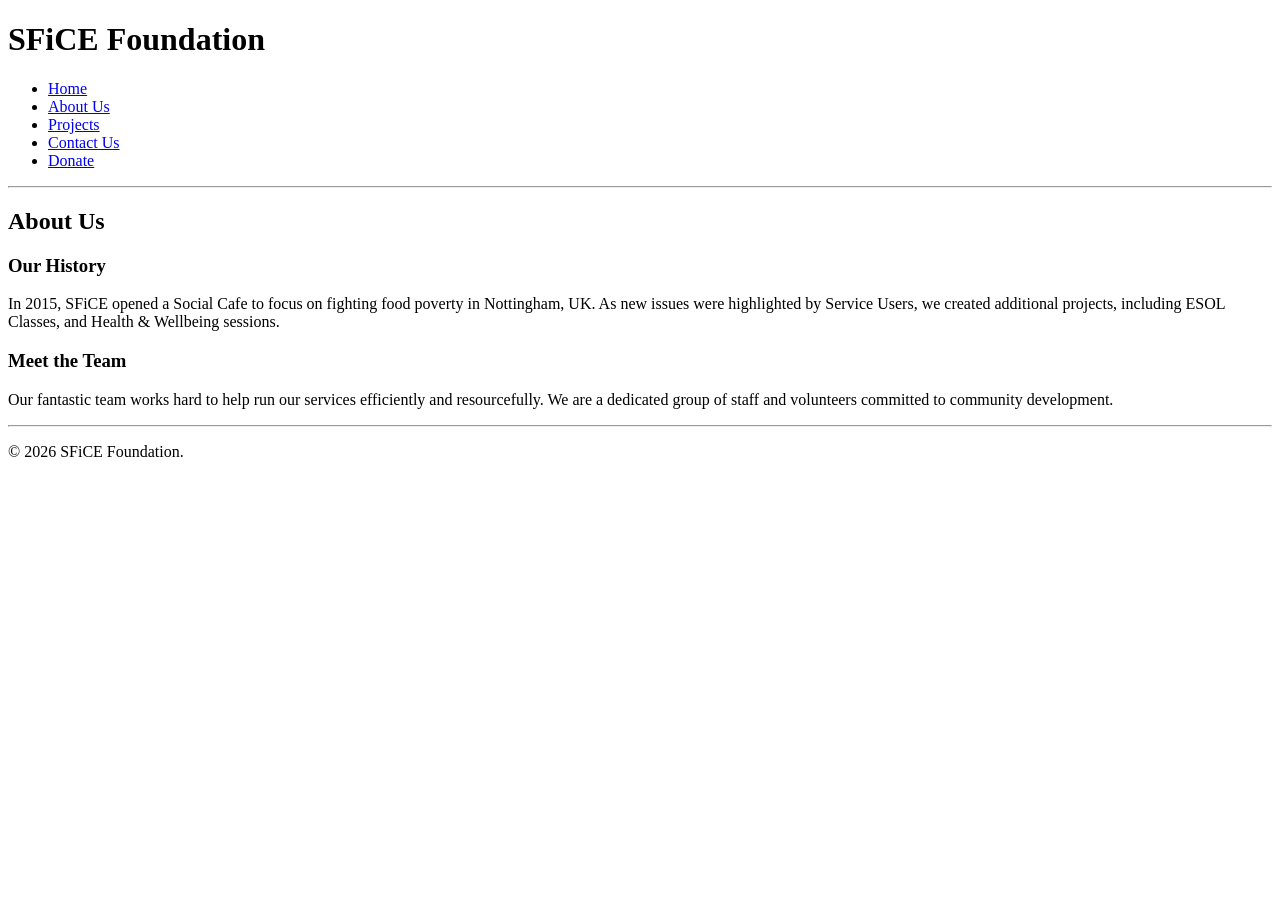
==== Sfice/about.html @ 2fa1c174 "Add files via upload" ====
<!DOCTYPE html>
<html lang="en">
<head>
    <meta charset="UTF-8">
    <title>About Us - SFiCE Foundation</title>
</head>
<body>
    <header>
        <h1>SFiCE Foundation</h1>
        <nav>
            <ul>
                <li><a href="index.html">Home</a></li>
                <li><a href="about.html">About Us</a></li>
                <li><a href="projects.html">Projects</a></li>
                <li><a href="contact.html">Contact Us</a></li>
                <li><a href="donate.html">Donate</a></li>
            </ul>
        </nav>
    </header>
    <hr>
    <main>
        <h2>About Us</h2>
        <section>
            <h3>Our History</h3>
            <p>In 2015, SFiCE opened a Social Cafe to focus on fighting food poverty in Nottingham, UK. As new issues were highlighted by Service Users, we created additional projects, including ESOL Classes, and Health & Wellbeing sessions.</p>
        </section>
        <section>
            <h3>Meet the Team</h3>
            <p>Our fantastic team works hard to help run our services efficiently and resourcefully. We are a dedicated group of staff and volunteers committed to community development.</p>
        </section>
    </main>
    <hr>
    <footer>
        <p>&copy; 2026 SFiCE Foundation.</p>
    </footer>
</body>
</html>
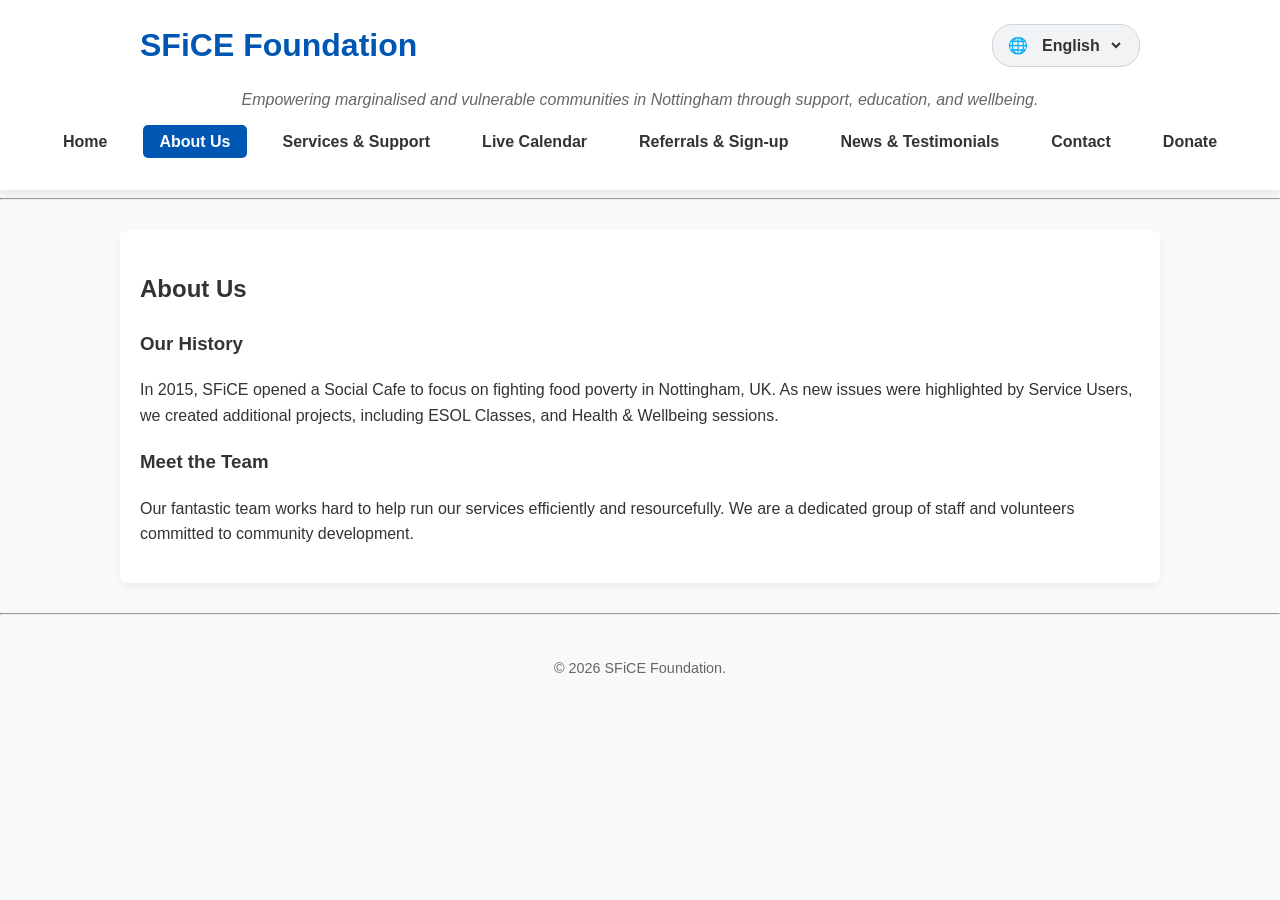
==== commit b1b53db4: "Index and about done" ====
--- a/Sfice/about.html
+++ b/Sfice/about.html
@@ -2,17 +2,41 @@
 <html lang="en">
 <head>
     <meta charset="UTF-8">
-    <title>About Us - SFiCE Foundation</title>
+    <meta name="viewport" content="width=device-width, initial-scale=1.0">
+    <title>SFiCE Foundation - Supporting Nottingham Communities</title>
+
+    <link rel="stylesheet" href="style.css">
+
 </head>
 <body>
     <header>
-        <h1>SFiCE Foundation</h1>
-        <nav>
+        <div class="header-top">
+            <h1>SFiCE Foundation</h1>
+            
+            <div class="custom-translate-wrapper">
+                <span>🌐</span>
+                <select id="customLanguageSelect" onchange="translatePage(this.value)">
+                    <option value="en">English</option>
+                    <option value="es">Español</option>
+                    <option value="ur">اردو</option>
+                    <option value="pl">Polski</option>
+                    <option value="ar">العربية</option>
+                    <option value="fr">Français</option>
+                </select>
+            </div>
+        </div>
+        
+        <p class="tagline">Empowering marginalised and vulnerable communities in Nottingham through support, education, and wellbeing.</p>
+        
+        <nav aria-label="Main Navigation">
             <ul>
-                <li><a href="index.html">Home</a></li>
-                <li><a href="about.html">About Us</a></li>
-                <li><a href="projects.html">Projects</a></li>
-                <li><a href="contact.html">Contact Us</a></li>
+                <li><a href="index.html" >Home</a></li>
+                <li><a href="about.html" aria-current="page">About Us</a></li>
+                <li><a href="projects.html">Services & Support</a></li>
+                <li><a href="calendar.html">Live Calendar</a></li>
+                <li><a href="referral.html">Referrals & Sign-up</a></li>
+                <li><a href="blog.html">News & Testimonials</a></li>
+                <li><a href="contact.html">Contact</a></li>
                 <li><a href="donate.html">Donate</a></li>
             </ul>
         </nav>
@@ -33,5 +57,10 @@
     <footer>
         <p>&copy; 2026 SFiCE Foundation.</p>
     </footer>
+
+    <div id="google_translate_element"></div>
+
+    <script src="translate.js"></script>
+    <script type="text/javascript" src="https://translate.google.com/translate_a/element.js?cb=googleTranslateElementInit"></script>
 </body>
 </html>
--- a/Sfice/style.css
+++ b/Sfice/style.css
@@ -0,0 +1,109 @@
+
+        /* --- 1. MODERN WEBSITE DESIGN --- */
+        :root {
+            --primary-color: #0056b3;
+            --text-color: #333;
+            --bg-color: #f8f9fa;
+        }
+        
+        body {
+            font-family: 'Segoe UI', Tahoma, Geneva, Verdana, sans-serif;
+            color: var(--text-color);
+            line-height: 1.6;
+            margin: 0;
+            padding: 0;
+            background-color: var(--bg-color);
+        }
+
+        header {
+            background-color: white;
+            padding: 20px;
+            box-shadow: 0 2px 10px rgba(0,0,0,0.1);
+        }
+
+        .header-top {
+            display: flex;
+            justify-content: space-between;
+            align-items: center;
+            max-width: 1000px;
+            margin: 0 auto;
+        }
+
+        h1 { margin: 0; color: var(--primary-color); }
+        .tagline { text-align: center; color: #666; font-style: italic; }
+
+        /* Navigation Menu */
+        nav ul {
+            list-style: none;
+            padding: 0;
+            display: flex;
+            justify-content: center;
+            gap: 20px;
+            flex-wrap: wrap;
+        }
+        
+        nav a {
+            text-decoration: none;
+            color: var(--text-color);
+            font-weight: bold;
+            padding: 8px 16px;
+            border-radius: 5px;
+            transition: background-color 0.3s;
+        }
+        
+        nav a:hover, nav a[aria-current="page"] {
+            background-color: var(--primary-color);
+            color: white;
+        }
+
+        main {
+            max-width: 1000px;
+            margin: 30px auto;
+            padding: 20px;
+            background: white;
+            border-radius: 8px;
+            box-shadow: 0 4px 6px rgba(0,0,0,0.05);
+        }
+
+        footer {
+            text-align: center;
+            padding: 20px;
+            color: #666;
+            font-size: 0.9rem;
+        }
+
+        /* --- 2. CUSTOM TRANSLATE UI --- */
+        .custom-translate-wrapper {
+            display: flex;
+            align-items: center;
+            gap: 10px;
+            background: #f1f3f5;
+            padding: 8px 15px;
+            border-radius: 20px;
+            border: 1px solid #ced4da;
+        }
+
+        .custom-translate-wrapper select {
+            background: transparent;
+            border: none;
+            font-size: 1rem;
+            font-weight: bold;
+            color: var(--text-color);
+            cursor: pointer;
+            outline: none;
+        }
+
+        /* --- 3. THE ULTIMATE GOOGLE BANNER BLOCKER --- */
+        #google_translate_element { display: none !important; } /* Hides original widget */
+        
+        /* This specifically targets the pop-up iframe you screenshotted */
+        iframe.skiptranslate { display: none !important; visibility: hidden !important; }
+        .goog-te-banner-frame { display: none !important; visibility: hidden !important; }
+        
+        /* Stops Google from pushing the top of the webpage down */
+        body { top: 0px !important; position: static !important; min-height: 100vh; }
+        
+        /* Removes the hover popups and yellow highlights */
+        .goog-tooltip { display: none !important; }
+        .goog-tooltip:hover { display: none !important; }
+        .goog-text-highlight { background-color: transparent !important; box-shadow: none !important; }
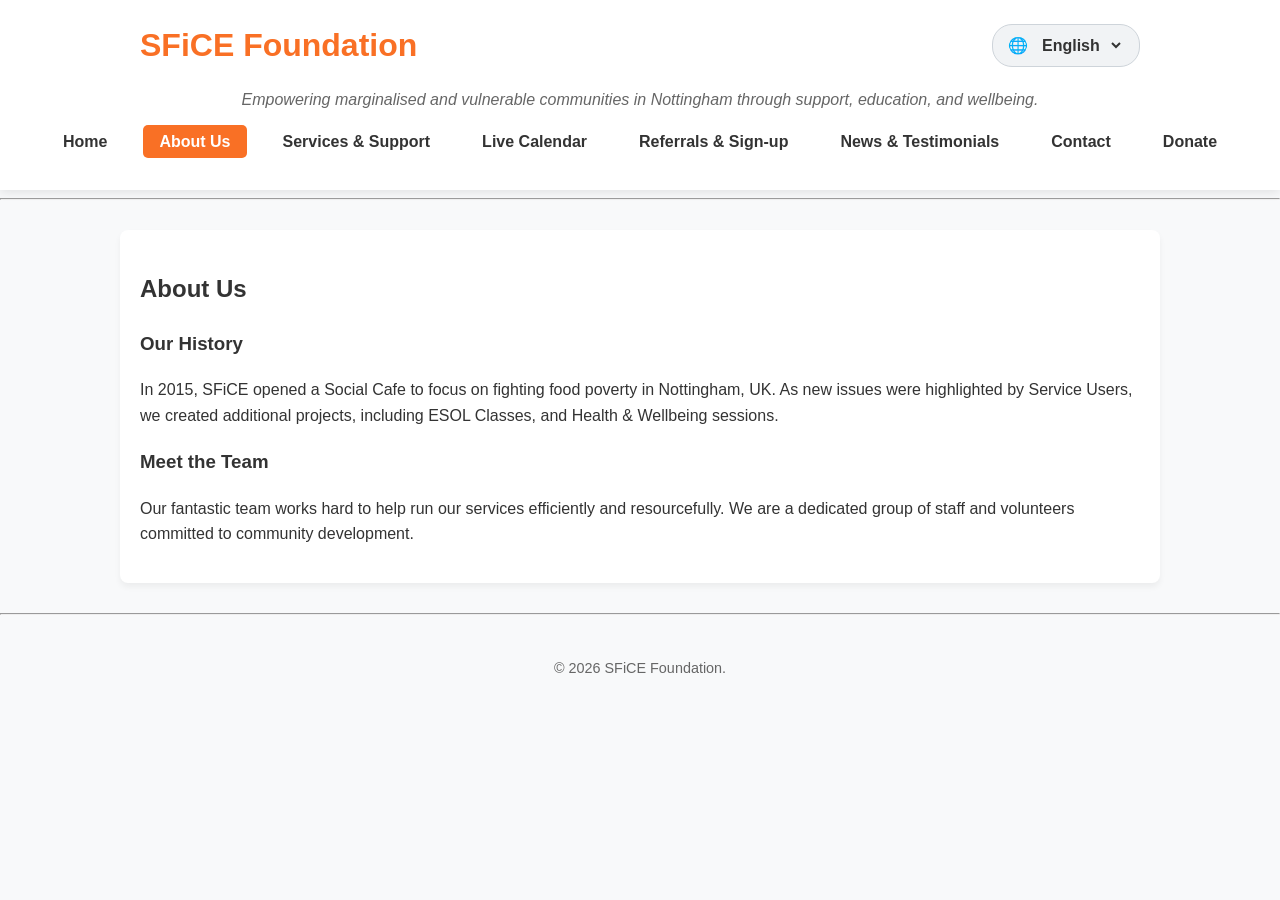
==== commit 84e145c1: "All CSS done" ====
--- a/Sfice/about.html
+++ b/Sfice/about.html
@@ -3,7 +3,7 @@
 <head>
     <meta charset="UTF-8">
     <meta name="viewport" content="width=device-width, initial-scale=1.0">
-    <title>SFiCE Foundation - Supporting Nottingham Communities</title>
+    <title>About - SFiCE Foundation</title>
 
     <link rel="stylesheet" href="style.css">
 
--- a/Sfice/style.css
+++ b/Sfice/style.css
@@ -1,7 +1,8 @@
 
         /* --- 1. MODERN WEBSITE DESIGN --- */
+        /* #0056b3 old blue used in website */
         :root {
-            --primary-color: #0056b3;
+            --primary-color: #f97025;
             --text-color: #333;
             --bg-color: #f8f9fa;
         }
